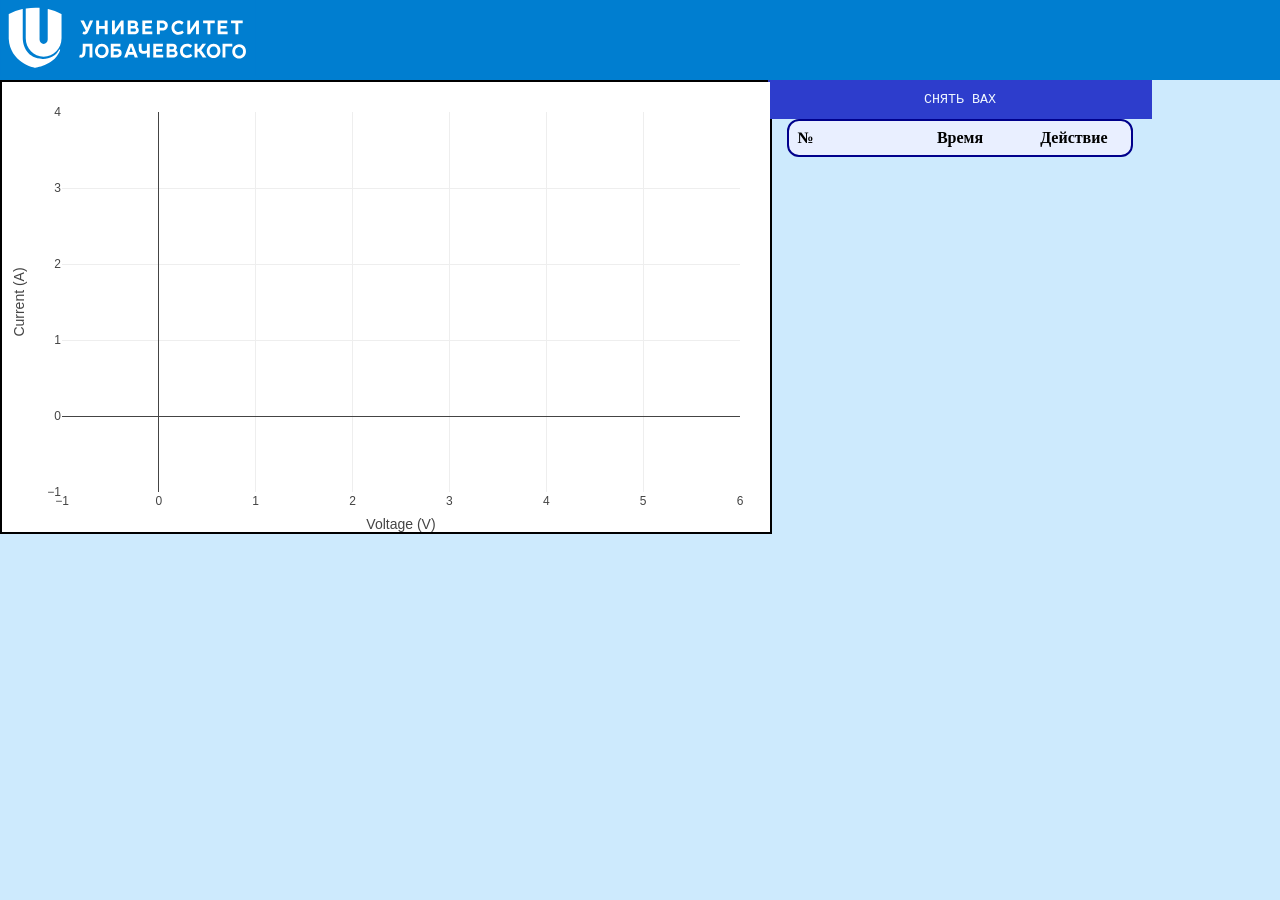
==== webserver/index.html @ 4eee3dea "working website, but needs updating" ====
<!DOCTYPE html>
<html lang="ru">
<head>
    <meta charset="UTF-8">
    <link rel="stylesheet" href="style.css">
    <script src="https://cdn.plot.ly/plotly-latest.min.js"></script>
</head>
<body>
    <div class="head">
        <img src="logo.svg" alt="Логотип">
    </div>
    <div class="body">
        <div class="container">
            <div>
                <div id="graphic" style="border:2px solid #000;"></div>
            </div>
            <div style="display: flex; gap: 10px; align-items: flex-start;">
                <div>
                    <div>
                        <button type="button" onclick="read()">СНЯТЬ ВАХ</button>
                    </div>
                    <div>
                        <table id="dataTable">
                            <thead>
                                <tr><th>№</th><th>Время</th><th>Действие</th></tr>
                            </thead>
                            <tbody id="pointsTable"></tbody>
                        </table>
                    </div>
                </div>
                <div id="tableControls" style="display: none; height: 300px;">
                    <div style="writing-mode: vertical-lr; height: 100%;">
                        <input type="range" id="tableSlider" min="0" max="0" value="0" step="1" style="height: 100%; width: 20px;">
                    </div>
                </div>
            </div>
        </div>
    </div>

    <script>
        let points = [];
        let currentIndex = 0;
        const rowsPerPage = 10;

        async function read() {
            const tbody = document.getElementById('pointsTable');
            tbody.innerHTML = '';
            points = [];
            currentIndex = 0;
            updateGraph();
            
            const resp = await fetch('iv-curve.txt');
            const text = await resp.text();
            const lines = text.trim().split('\n');
            const allResults = [];
            
            for (const line of lines) {
                if (!line.trim()) continue;
                const v = line.split(',').map(Number);
                
                await fetch('/put_task', {
                    method: 'POST',
                    headers: {'Content-Type': 'application/json'},
                    body: JSON.stringify({
                        mode_flag: v[0] || 7,
                        vol: v[1] || 0,
                        t_ms: v[2] || 0,
                        t_us: v[3] || 0,
                        sign: v[4] || 0,
                        id: v[5] || 0,
                        wl: v[6] || 0,
                        bl: v[7] || 0
                    })
                });
                
                const result = await waitResult();
                if (result) {
                    points.push({x: result[0], y: result[1]});
                    points.sort((a,b) => a.x - b.x);
                    updateGraph();
                    allResults.push(result);
                    renderTable(allResults);
                }
            }
        }

        function renderTable(results) {
            const tbody = document.getElementById('pointsTable');
            tbody.innerHTML = '';
            
            const start = currentIndex;
            const end = Math.min(start + rowsPerPage, results.length);
            
            for (let i = start; i < end; i++) {
                const row = tbody.insertRow();
                row.insertCell(0).textContent = i + 1;
                row.insertCell(1).textContent = new Date().toLocaleString();
                row.insertCell(2).textContent = "снятие ВАХ";
            }
            
            const total = results.length;
            const controls = document.getElementById('tableControls');
            
            if (total > rowsPerPage) {
                controls.style.display = 'flex';
                const slider = document.getElementById('tableSlider');
                slider.max = total - rowsPerPage;
                slider.value = currentIndex;
                
                let info = document.getElementById('tableInfo');
                if (!info) {
                    info = document.createElement('div');
                    info.id = 'tableInfo';
                    info.style.marginTop = '10px';
                    info.style.textAlign = 'center';
                    controls.appendChild(info);
                }
                info.textContent = `${currentIndex + 1} - ${Math.min(currentIndex + rowsPerPage, total)} из ${total}`;
                
                slider.oninput = function(e) {
                    currentIndex = parseInt(e.target.value);
                    renderTable(results);
                };
            } else {
                controls.style.display = 'none';
            }
        }

        function changePage(delta) {
            currentPage += delta;
            const allResults = points.map(p => [p.x, p.y]);
            renderTable(allResults);
        }
        
        async function waitResult() {
            while (true) {
                const resp = await fetch('/get_result');
                const data = await resp.json();
                if (data.data) return data.data;
                await new Promise(r => setTimeout(r, 500));
            }
        }
        
        function updateGraph() {
            const xValues = points.map(p => p.x);
            const yValues = points.map(p => p.y);
            
            const trace = {
                x: xValues,
                y: yValues,
                mode: 'lines+markers',
                type: 'scatter',
                line: { color: '#2d3dcc', width: 2 },
                marker: { color: '#FF0000', size: 4 }
            };
            
            const layout = {
                xaxis: { title: 'Voltage (V)' },
                yaxis: { title: 'Current (А)' },
                margin: { t: 30, r: 30, b: 40, l: 60 },
                plot_bgcolor: '#fff',
                paper_bgcolor: '#fff'
            };
            
            Plotly.newPlot('graphic', [trace], layout, { responsive: true });
        }
        
        updateGraph();
    </script>
</body>
</html>
---- webserver/style.css ----
table {
    background-color: rgb(233, 239, 255);
    border: 2px solid darkblue;
    border-radius: 12px;
    border-collapse: separate;
    border-spacing: 0;
    overflow: hidden;
    width: 90%;
    margin: 0 auto;
}

thead, tbody, tr {
    display: table;
    width: 100%;
    table-layout: fixed;
}

th:first-child { border-top-left-radius: 14px; }
th:last-child { border-top-right-radius: 14px; }
tr:last-child td:first-child { border-bottom-left-radius: 14px; }
tr:last-child td:last-child { border-bottom-right-radius: 14px; }

th:first-child, td:first-child {
    text-align: left;
}

th:last-child, td:last-child {
    text-align: center;
}

th, td {
    padding: 8px;
}

.head {
    background-color: #007ed0;
    width: 100%;
}

.container {
    display: flex;
    width: 100%;
    align-items: flex-start;
}

.container > div:first-child {
    flex: 0 0 60%;
    width: 60%;
}

.container > div:first-child img {
    width: 100%;
    height: auto;
}

.container > div:last-child {
    display: flex;
    flex-direction: column;
    flex: 0 0 30%;
    width: 30%;
    align-items: center;
    gap: 10px;
}

.container > div:last-child > div:last-child {
    width: 100%;
    flex: 1;
}

#graphic {
    display: block;
    width: 100%;
    height: auto;
    background-color: #fff;
}

.head img {
    width: 20%;
    height: auto;
}

body {
    display: flex;
    flex-direction: column;
    width: 100%;
    background-color: #cdeafd;
    margin: 0;
}

button {
    width: 100%;
    background-color: #2d3dcc;
    text-align: center;
    font-family: 'Courier New', Courier, monospace;
    color: aliceblue;
    padding: 12px 0;
    border: none;
    cursor: pointer;
}

#tableSlider {
    -webkit-appearance: slider-vertical;
    width: 20px;
}
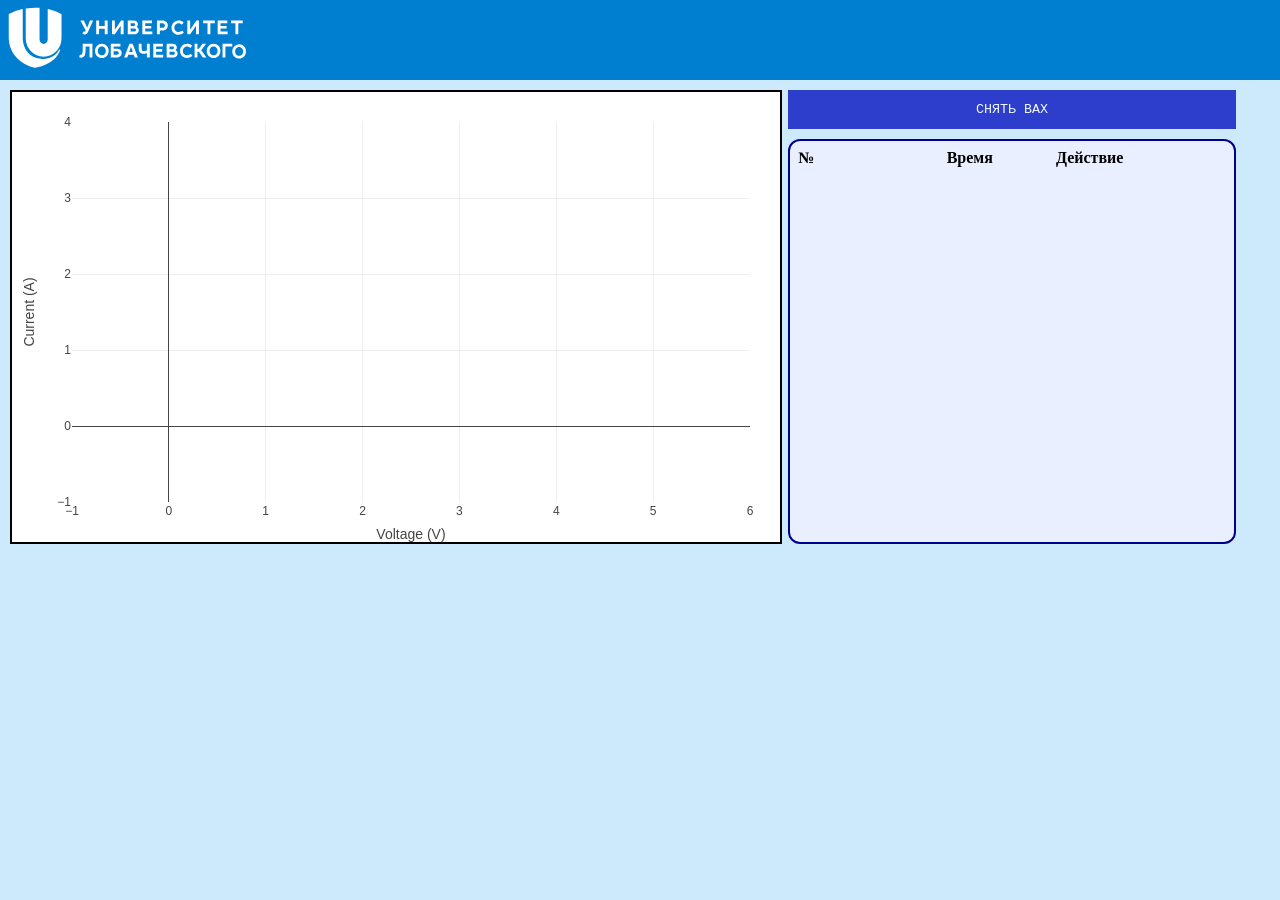
==== commit 3e884dfe: "update" ====
--- a/webserver/index.html
+++ b/webserver/index.html
@@ -14,23 +14,19 @@
             <div>
                 <div id="graphic" style="border:2px solid #000;"></div>
             </div>
-            <div style="display: flex; gap: 10px; align-items: flex-start;">
+            <div class="right-panel">
                 <div>
-                    <div>
-                        <button type="button" onclick="read()">СНЯТЬ ВАХ</button>
-                    </div>
-                    <div>
-                        <table id="dataTable">
-                            <thead>
-                                <tr><th>№</th><th>Время</th><th>Действие</th></tr>
-                            </thead>
-                            <tbody id="pointsTable"></tbody>
-                        </table>
-                    </div>
+                    <button type="button" id="startBtn" onclick="startMeasurement()">СНЯТЬ ВАХ</button>
                 </div>
-                <div id="tableControls" style="display: none; height: 300px;">
-                    <div style="writing-mode: vertical-lr; height: 100%;">
-                        <input type="range" id="tableSlider" min="0" max="0" value="0" step="1" style="height: 100%; width: 20px;">
+                <div class="table-wrapper">
+                    <table id="dataTable">
+                        <thead>
+                            <tr><th>№</th><th>Время</th><th>Действие</th></tr>
+                        </thead>
+                        <tbody id="pointsTable"></tbody>
+                    </table>
+                    <div id="tableControls" style="display: none;">
+                        <input type="range" id="tableSlider" min="0" max="0" value="0" step="1">
                     </div>
                 </div>
             </div>
@@ -40,46 +36,50 @@
     <script>
         let points = [];
         let currentIndex = 0;
+        let isMeasuring = false;
         const rowsPerPage = 10;
+        const startBtn = document.getElementById('startBtn');
 
-        async function read() {
-            const tbody = document.getElementById('pointsTable');
-            tbody.innerHTML = '';
+        async function startMeasurement() {
+            if (isMeasuring) return;
+            
+            isMeasuring = true;
+            startBtn.disabled = true;
+            startBtn.textContent = 'ИЗМЕРЕНИЕ...';
+            
             points = [];
             currentIndex = 0;
             updateGraph();
+            renderTable([]);
             
-            const resp = await fetch('iv-curve.txt');
-            const text = await resp.text();
-            const lines = text.trim().split('\n');
-            const allResults = [];
+            await fetch('/start_measurement', {method: 'POST'});
+            getNextResult();
+        }
+        
+        async function getNextResult() {
+            const resp = await fetch('/get_result');
+            const data = await resp.json();
             
-            for (const line of lines) {
-                if (!line.trim()) continue;
-                const v = line.split(',').map(Number);
+            if (data.data) {
+                points.push({
+                    num: points.length + 1,
+                    time: new Date().toLocaleString(),
+                    x: data.data.voltage,
+                    y: data.data.current
+                });
+                updateGraph();
+                renderTable(points);
+                getNextResult();
+            } else {
+                const statusResp = await fetch('/check_status');
+                const status = await statusResp.json();
                 
-                await fetch('/put_task', {
-                    method: 'POST',
-                    headers: {'Content-Type': 'application/json'},
-                    body: JSON.stringify({
-                        mode_flag: v[0] || 7,
-                        vol: v[1] || 0,
-                        t_ms: v[2] || 0,
-                        t_us: v[3] || 0,
-                        sign: v[4] || 0,
-                        id: v[5] || 0,
-                        wl: v[6] || 0,
-                        bl: v[7] || 0
-                    })
-                });
-                
-                const result = await waitResult();
-                if (result) {
-                    points.push({x: result[0], y: result[1]});
-                    points.sort((a,b) => a.x - b.x);
-                    updateGraph();
-                    allResults.push(result);
-                    renderTable(allResults);
+                if (!status.is_processing) {
+                    isMeasuring = false;
+                    startBtn.disabled = false;
+                    startBtn.textContent = 'СНЯТЬ ВАХ';
+                } else {
+                    setTimeout(getNextResult, 500);
                 }
             }
         }
@@ -93,18 +93,17 @@
             
             for (let i = start; i < end; i++) {
                 const row = tbody.insertRow();
-                row.insertCell(0).textContent = i + 1;
-                row.insertCell(1).textContent = new Date().toLocaleString();
+                row.insertCell(0).textContent = results[i].num;
+                row.insertCell(1).textContent = results[i].time;
                 row.insertCell(2).textContent = "снятие ВАХ";
             }
             
-            const total = results.length;
             const controls = document.getElementById('tableControls');
             
-            if (total > rowsPerPage) {
+            if (results.length > rowsPerPage) {
                 controls.style.display = 'flex';
                 const slider = document.getElementById('tableSlider');
-                slider.max = total - rowsPerPage;
+                slider.max = results.length - rowsPerPage;
                 slider.value = currentIndex;
                 
                 let info = document.getElementById('tableInfo');
@@ -115,7 +114,7 @@
                     info.style.textAlign = 'center';
                     controls.appendChild(info);
                 }
-                info.textContent = `${currentIndex + 1} - ${Math.min(currentIndex + rowsPerPage, total)} из ${total}`;
+                info.textContent = `${currentIndex + 1} - ${Math.min(currentIndex + rowsPerPage, results.length)} из ${results.length}`;
                 
                 slider.oninput = function(e) {
                     currentIndex = parseInt(e.target.value);
@@ -123,21 +122,6 @@
                 };
             } else {
                 controls.style.display = 'none';
-            }
-        }
-
-        function changePage(delta) {
-            currentPage += delta;
-            const allResults = points.map(p => [p.x, p.y]);
-            renderTable(allResults);
-        }
-        
-        async function waitResult() {
-            while (true) {
-                const resp = await fetch('/get_result');
-                const data = await resp.json();
-                if (data.data) return data.data;
-                await new Promise(r => setTimeout(r, 500));
             }
         }
         
--- a/webserver/style.css
+++ b/webserver/style.css
@@ -11,7 +11,7 @@
 
 thead, tbody, tr {
     display: table;
-    width: 100%;
+    width: 90%;
     table-layout: fixed;
 }
 
@@ -40,7 +40,9 @@
 .container {
     display: flex;
     width: 100%;
-    align-items: flex-start;
+    align-items: stretch;
+    gap: 10px;
+    padding: 10px;
 }
 
 .container > div:first-child {
@@ -48,29 +50,42 @@
     width: 60%;
 }
 
-.container > div:first-child img {
-    width: 100%;
-    height: auto;
+.right-panel {
+    flex: 0 0 35%;
+    width: 40%;
+    display: flex;
+    flex-direction: column;
+    gap: 10px;
 }
 
-.container > div:last-child {
+.table-wrapper {
     display: flex;
+    gap: 10px;
+    flex: 1;
+    min-height: 0;
+}
+
+.table-wrapper table {
+    flex: 1;
+}
+
+#tableControls {
+    display: none;
     flex-direction: column;
-    flex: 0 0 30%;
-    width: 30%;
     align-items: center;
     gap: 10px;
 }
 
-.container > div:last-child > div:last-child {
-    width: 100%;
-    flex: 1;
+#tableSlider {
+    -webkit-appearance: slider-vertical;
+    width: 25px;
+    height: 300px;
+    transform: scaleY(-1);
 }
 
 #graphic {
     display: block;
     width: 100%;
-    height: auto;
     background-color: #fff;
 }
 
@@ -98,7 +113,7 @@
     cursor: pointer;
 }
 
-#tableSlider {
-    -webkit-appearance: slider-vertical;
-    width: 20px;
+button:disabled {
+    background-color: #666;
+    cursor: not-allowed;
 }
